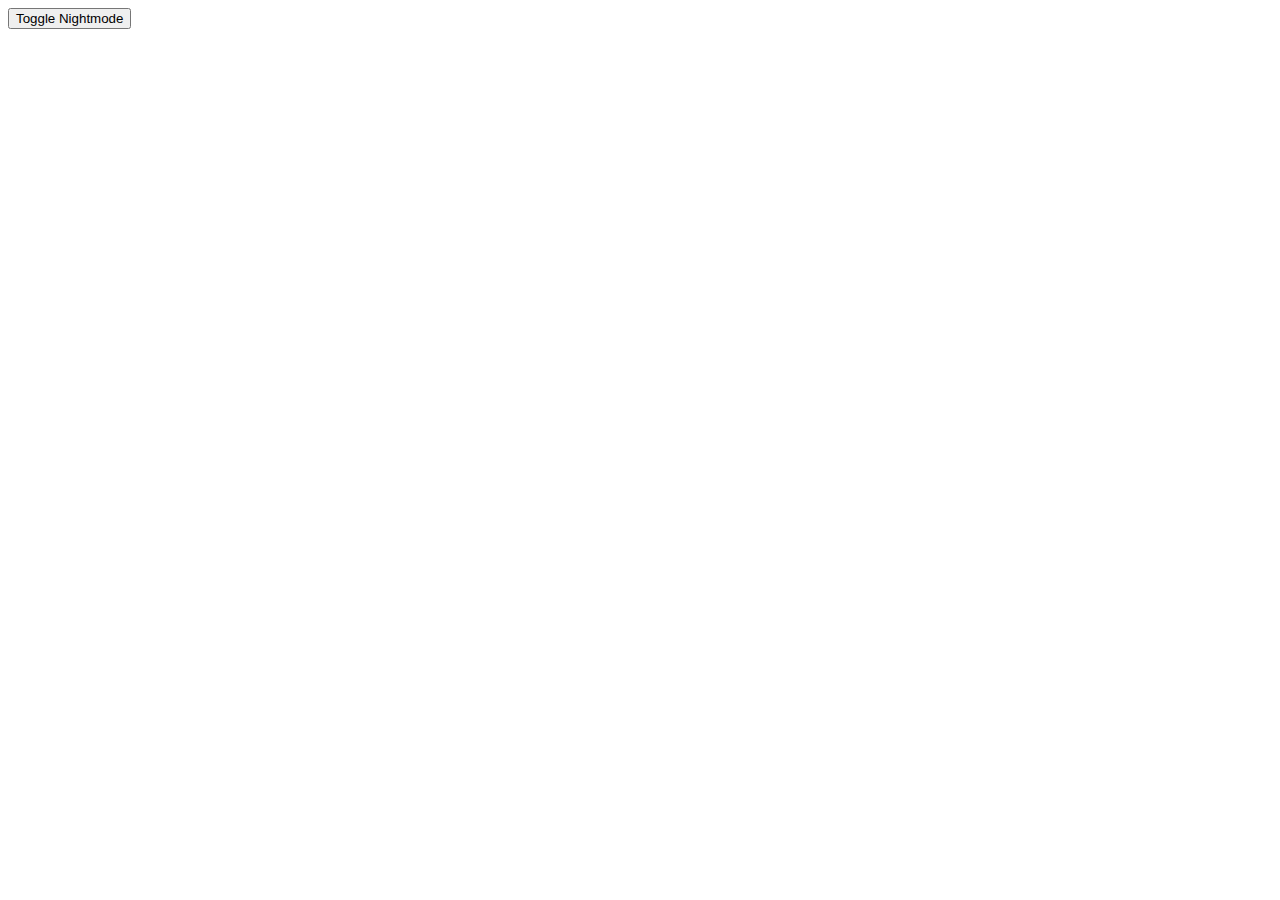
==== test.html @ 060e37b6 "improve css styles an add button to index" ====
<!DOCTYPE html>
<html lang="de">

<head>
	<meta charset="utf-8">
	<title> Überschriften </title>
	<link rel="stylesheet" id="tes" href="css/login.css" media="screen">
</head>

<body> 
	<button type="button" id="nightmode" onclick = "neuerstyle()">Toggle Nightmode</button>
	
	<script>
		function neuerstyle() {
			var x = document.getElementById("tes");
			x.href="css/loginNightly.css";
		}
	</script>
</body>
</html>
---- css/login.css ----
h1, h2, h3, h4, h5, h6 
		{
			margin: 10px 0px;
			font-family: inherit;
			font-weight: bold;
			line-height: 1;
			color: inherit;
			text-rendering: optimizelegibility;
		}
	
		.btn {
			display: inline-block;
			padding: 4px 14px;
			margin-bottom: 2px;
			font-size: 15px;
			line-height: 14px;
			color: #333;
			text-align: center;
			text-shadow: 0px 1px 1px rgba(255, 255, 255, 0.75);

			cursor: pointer;
			background-color: #F5F5F5;
			background-image: -moz-linear-gradient(center top , #FFF, #E6E6E6);
			background-repeat: repeat-x;
			border-width: 1px;
			border-style: solid;
			-moz-border-top-colors: none;
			-moz-border-right-colors: none;
			-moz-border-bottom-colors: none;
			-moz-border-left-colors: none;
			border-color: #E6E6E6 #E6E6E6 #A2A2A2;
			border-radius: 4px;
			box-shadow: 0px 1px 0px rgba(255, 255, 255, 0.2) inset, 0px 1px 2px rgba(0, 0, 0, 0.05);
		}
		
		.input-small { width: 90px;}
		
		#main
		{
			margin-top: 64px;
		}
		
		#�berschrift
		{
			padding-bottom:		18x;
			border-bottom:		1px solid #EEE;
		}
		
		#login_box
		{
			margin-top: 27px;
			border: 1px solid #DDD;
		}
		
		#login_box_p1
		{
			size: 10px;
			border-bottom: 1px solid #DDD;
			padding-left: 5px;
			
			background-image: -moz-linear-gradient(center top , #FFF, #F5F5F5);
		}
		
		#login_box_p2
		{
			padding: 9px;
		}
		
		#login
		{
			padding: 20px;
			background-color: #F5F5F5;
			
			border: 1px solid #DDD;
			border-top: 1.5px solid #CCC;
			border-radius: 5px;
		}
		
		.input_text
		{
			width: 97px;
		}
		
		#login_error
		{
			display: none;
		}
		
		/* --------- Alert--------------------------------------- */
		
		.alert-block {
			padding-top: 14px;
			padding-bottom: 14px;
		}
		.alert-danger, .alert-error {
			color: #B94A48;
			background-color: #F2DEDE;
			border-color: #EED3D7;
		}
		.alert {
			padding: 8px 35px 8px 14px;
			margin-bottom: 20px;
			text-shadow: 0px 1px 0px rgba(255, 255, 255, 0.5);
			border: 1px solid #FBEED5;
			border-radius: 4px;
		}
		
		/* ---END - - - Alert --------------------------------------- */
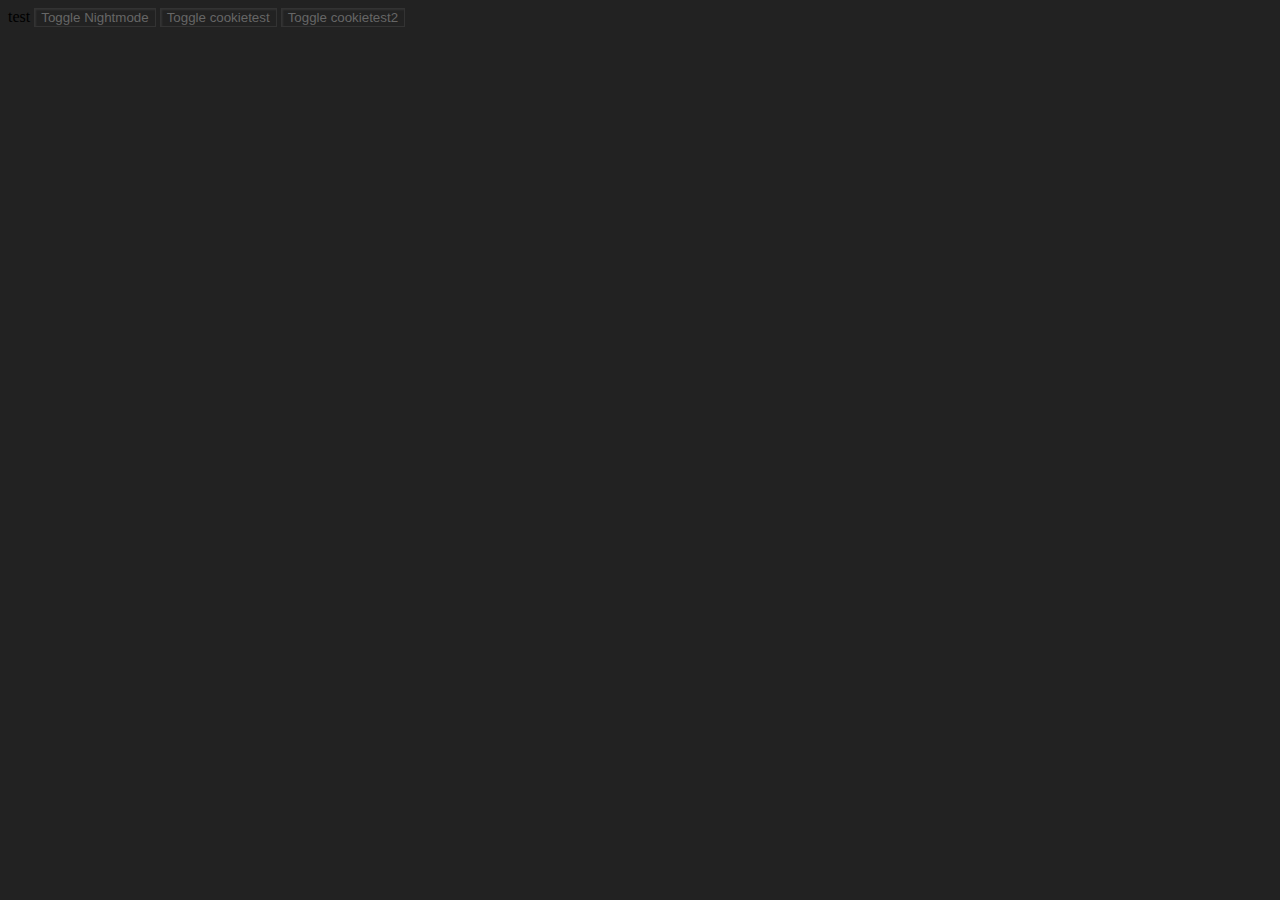
==== commit fecd98ce: "additional tests" ====
--- a/test.html
+++ b/test.html
@@ -7,7 +7,14 @@
 	<link rel="stylesheet" id="tes" href="css/login.css" media="screen">
 </head>
 
-<body> 
+<body>
+	<script>
+		if(true){
+			var x = document.getElementById("tes");
+			x.href="css/loginNightly.css";
+			document.write("test");
+		}
+	</script>
 	<button type="button" id="nightmode" onclick = "neuerstyle()">Toggle Nightmode</button>
 	
 	<script>
@@ -16,5 +23,30 @@
 			x.href="css/loginNightly.css";
 		}
 	</script>
+	 
+	<button type="button" id="cookietest" onclick = "cookietest()">Toggle cookietest</button>
+	
+	<script>
+		function cookietest() {
+			document.cookie = "nightmode=testtest; expires=Thu, 18 Dec 2018 12:00:00 UTC; path=/";
+		}
+	</script>
+	
+	<button type="button" id="cookietest2" onclick = "cookietest2()">Toggle cookietest2</button>
+	
+	<script>
+		function cookietest2() {
+			var x = readCookie(nightmode);
+			document.write(x);
+			}
+	</script>
+	<script>	
+		function readCookie(name) {
+				name += '=';
+				for (var ca = document.cookie.split(/;\s*/), i = ca.length - 1; i >= 0; i--)
+					if (!ca[i].indexOf(name))
+				return ca[i].replace(name, '');
+		}
+	</script>	
 </body>
 </html>
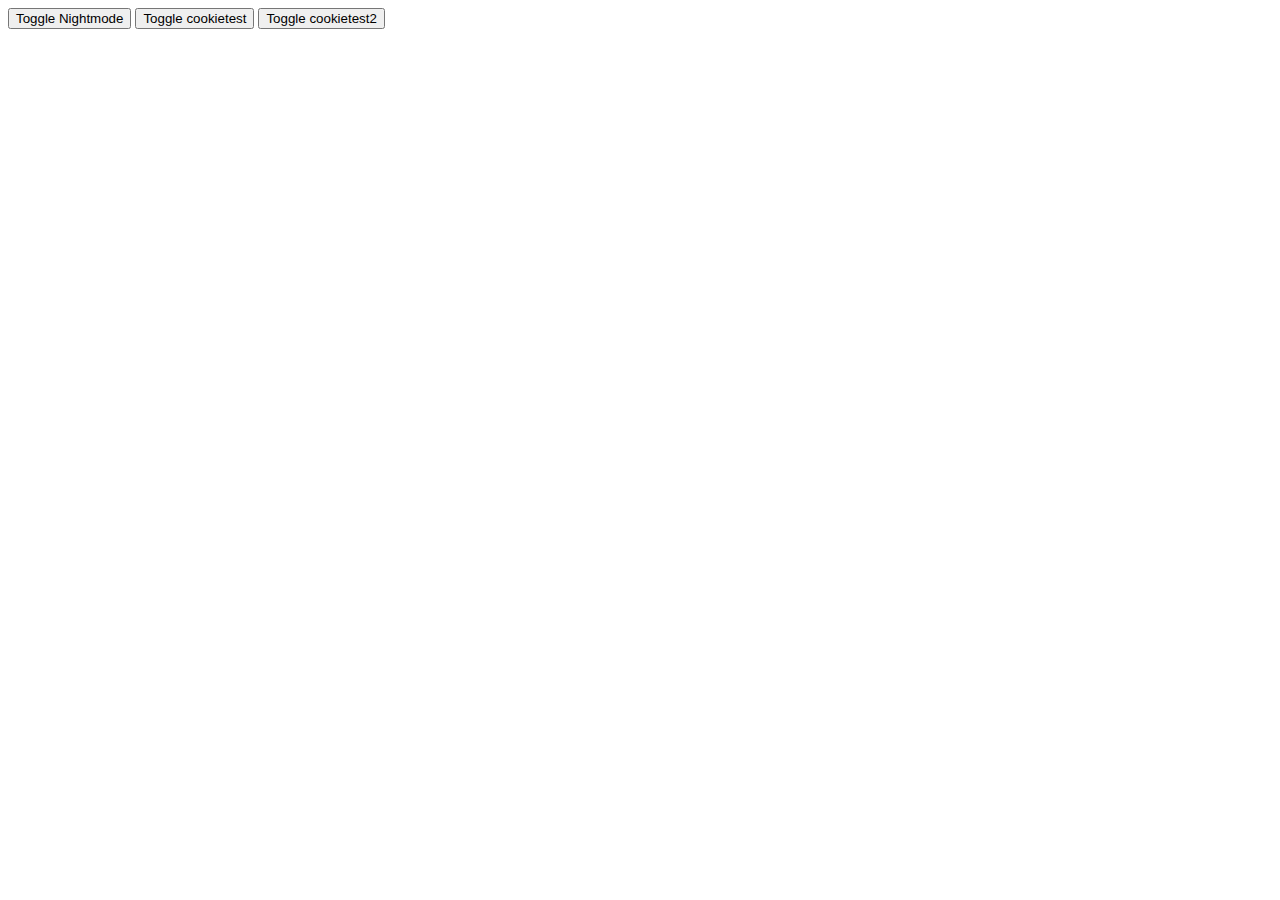
==== commit 47f77534: "Add toggle nightmode funktion to login and chat using local storage" ====
--- a/test.html
+++ b/test.html
@@ -4,31 +4,72 @@
 <head>
 	<meta charset="utf-8">
 	<title> Überschriften </title>
-	<link rel="stylesheet" id="tes" href="css/login.css" media="screen">
+	<link rel="stylesheet" id="mystyle" href="css/login.css" media="screen">
 </head>
 
 <body>
+	
 	<script>
-		if(true){
-			var x = document.getElementById("tes");
-			x.href="css/loginNightly.css";
-			document.write("test");
-		}
+			if(localStorage.getItem("smpchtnightmode")==1){
+		 
+				var x = document.getElementById("mystyle");
+				x.href="css/loginNightly.css";
+			}else{
+				var x = document.getElementById("mystyle");
+				x.href="css/login.css";
+			}
 	</script>
-	<button type="button" id="nightmode" onclick = "neuerstyle()">Toggle Nightmode</button>
+	<button type="button" onclick = "neuerstyle()">Toggle Nightmode</button>
 	
 	<script>
 		function neuerstyle() {
-			var x = document.getElementById("tes");
-			x.href="css/loginNightly.css";
+		 if(localStorage.getItem("smpchtnightmode")==1){
+				localStorage.setItem("smpchtnightmode", "0");				
+				var x = document.getElementById("mystyle");
+				x.href="css/login.css";
+			}else{
+				localStorage.setItem("smpchtnightmode", "1");
+				var x = document.getElementById("mystyle");
+				x.href="css/loginNightly.css";
+			}
 		}
 	</script>
+	 
+	 
+	 
+	 
+	 
+	 
+	 
+	 
+	 
+	 
+	 
+	 
+	 
+	 
+	 
+	 
+	 
+	 
+	 
+	 
+	 
+	 
+	 
+	 
+	 
+	 
+	 
+	 
+	 
+	 
 	 
 	<button type="button" id="cookietest" onclick = "cookietest()">Toggle cookietest</button>
 	
 	<script>
 		function cookietest() {
-			document.cookie = "nightmode=testtest; expires=Thu, 18 Dec 2018 12:00:00 UTC; path=/";
+			localStorage.setItem("nightmode", "1");
 		}
 	</script>
 	
@@ -36,7 +77,7 @@
 	
 	<script>
 		function cookietest2() {
-			var x = readCookie(nightmode);
+			var x = localStorage.getItem("nightmode");
 			document.write(x);
 			}
 	</script>
